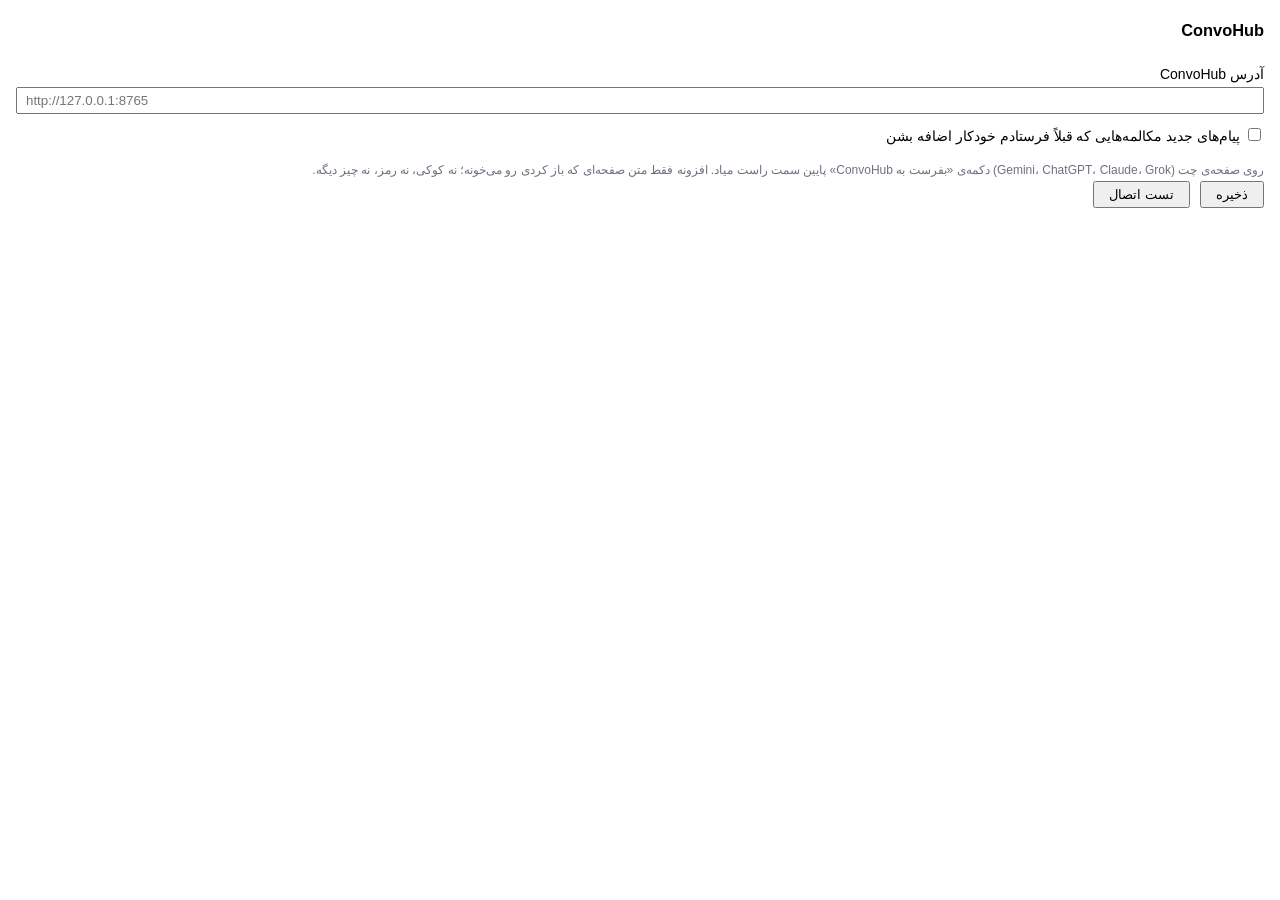
==== extension/options.html @ c0bf63c1 "ConvoHub: first public release Co-Authored-By: Claude Opus 5.5 <noreply@anthropic.com>" ====
<!doctype html>
<html lang="fa" dir="rtl">
<head>
  <meta charset="utf-8">
  <title>ConvoHub</title>
  <style>
    body { font: 14px Vazirmatn, Tahoma, sans-serif; margin: 16px; min-width: 360px; line-height: 1.8; }
    label { display: block; margin: 10px 0; }
    input[type=text] { width: 100%; box-sizing: border-box; padding: 4px 8px; direction: ltr; }
    button { padding: 4px 14px; margin-inline-end: 6px; }
    .hint { color: #6b7280; font-size: 12px; }
    #msg { margin-top: 8px; }
  </style>
</head>
<body>
  <h3>ConvoHub</h3>
  <label>آدرس ConvoHub
    <input id="server" type="text" placeholder="http://127.0.0.1:8765">
  </label>
  <label><input id="auto" type="checkbox"> پیام‌های جدید مکالمه‌هایی که قبلاً فرستادم خودکار اضافه بشن</label>
  <div class="hint">
    روی صفحه‌ی چت (Gemini، ChatGPT، Claude، Grok) دکمه‌ی «بفرست به ConvoHub» پایین سمت راست میاد.
    افزونه فقط متن صفحه‌ای که باز کردی رو می‌خونه؛ نه کوکی، نه رمز، نه چیز دیگه.
  </div>
  <div>
    <button id="save">ذخیره</button>
    <button id="test">تست اتصال</button>
  </div>
  <div id="msg"></div>
  <script src="options.js"></script>
</body>
</html>
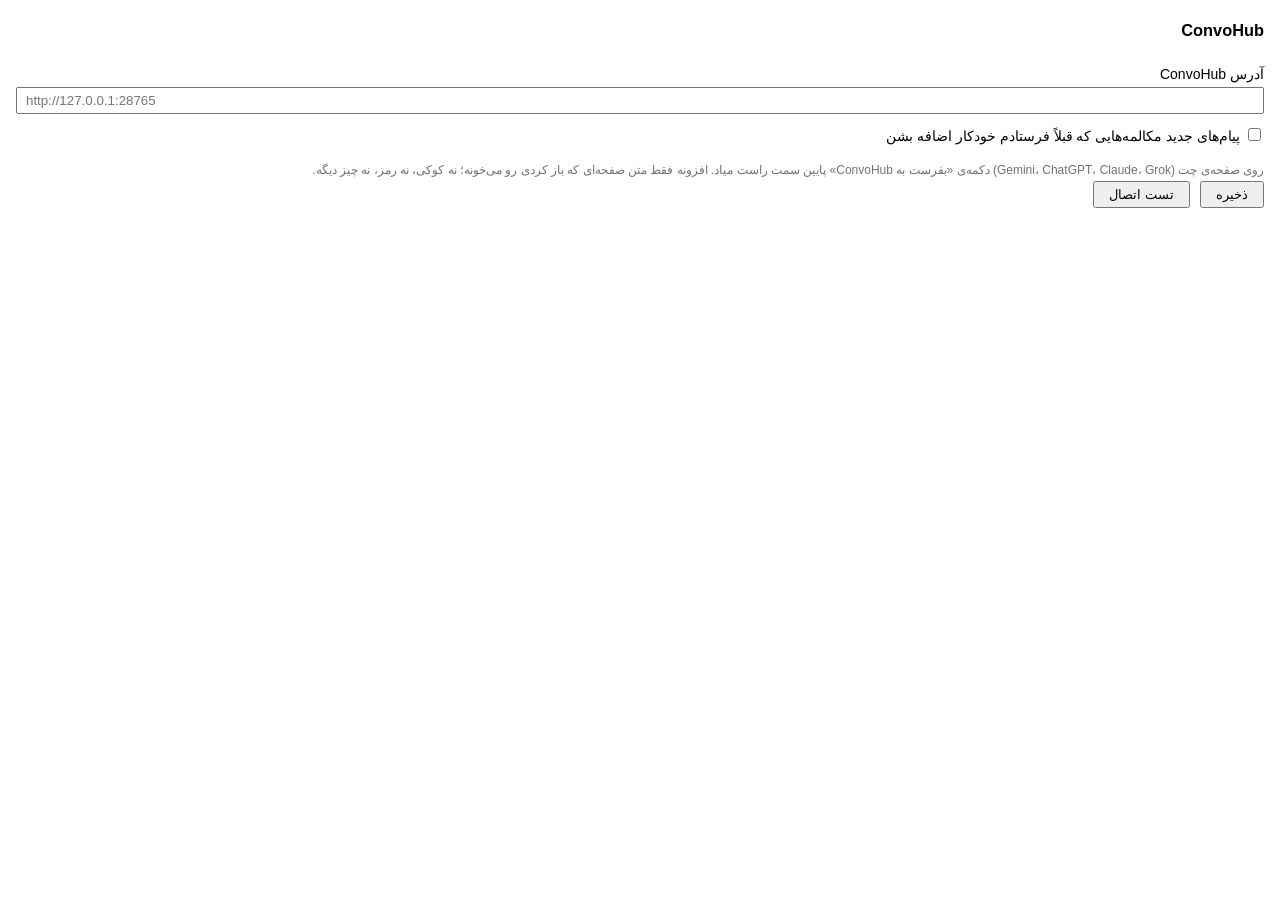
==== commit f1158ba1: "ConvoHub 0.2.0: handoff, memory, new default port - Handoff: take a chat back to the original AI cha" ====
--- a/extension/options.html
+++ b/extension/options.html
@@ -15,7 +15,7 @@
 <body>
   <h3>ConvoHub</h3>
   <label>آدرس ConvoHub
-    <input id="server" type="text" placeholder="http://127.0.0.1:8765">
+    <input id="server" type="text" placeholder="http://127.0.0.1:28765">
   </label>
   <label><input id="auto" type="checkbox"> پیام‌های جدید مکالمه‌هایی که قبلاً فرستادم خودکار اضافه بشن</label>
   <div class="hint">
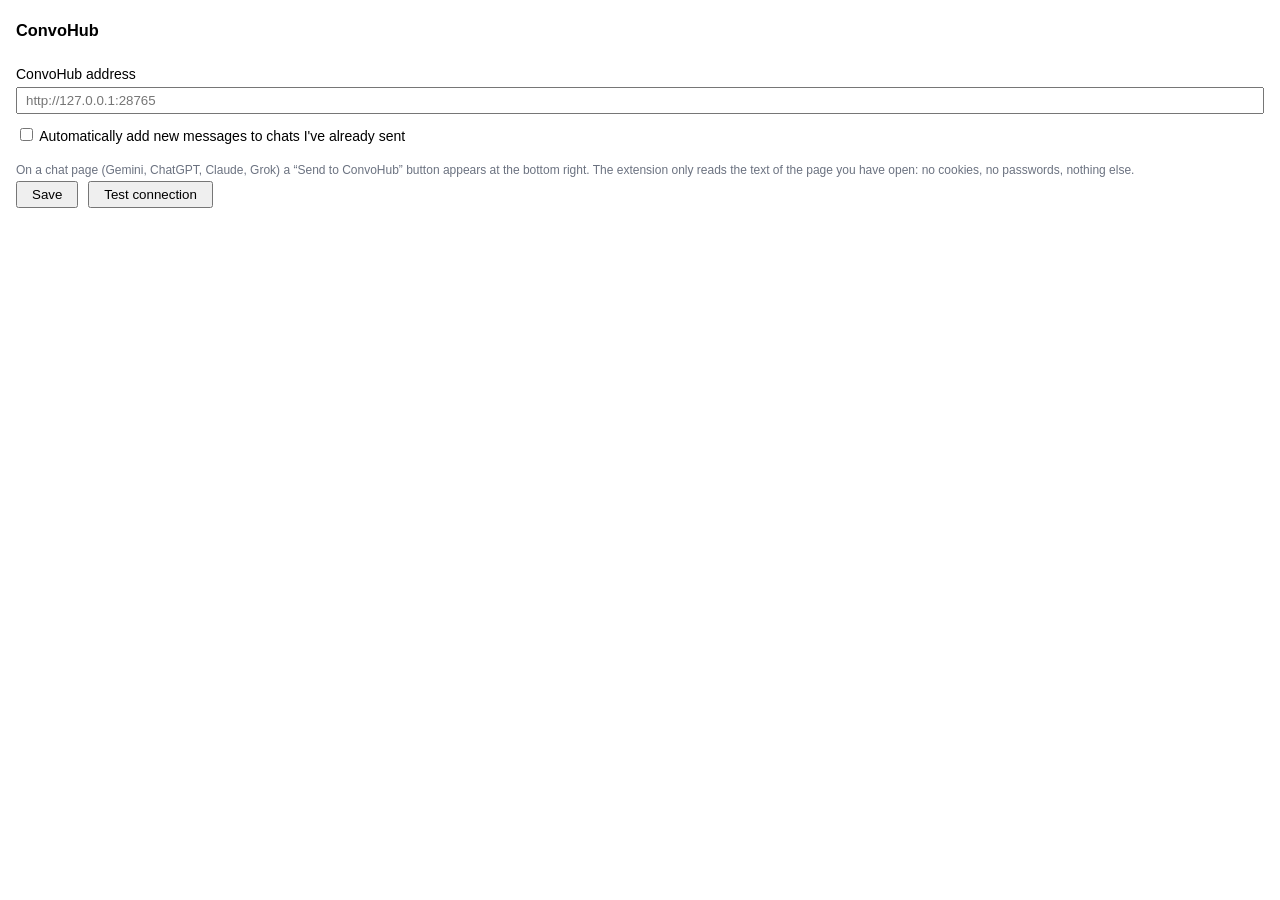
==== commit 1c38d584: "English interface and macOS (Apple Silicon) build Co-Authored-By: Claude Opus 5.5 <noreply@anthropic" ====
--- a/extension/options.html
+++ b/extension/options.html
@@ -1,5 +1,5 @@
 <!doctype html>
-<html lang="fa" dir="rtl">
+<html lang="en" dir="ltr">
 <head>
   <meta charset="utf-8">
   <title>ConvoHub</title>
@@ -13,20 +13,19 @@
   </style>
 </head>
 <body>
+  <!-- Texts come from i18n.js (data-i18n keys) in the ConvoHub app's language; the English here is only a placeholder. -->
   <h3>ConvoHub</h3>
-  <label>آدرس ConvoHub
+  <label><span data-i18n="optServer">ConvoHub address</span>
     <input id="server" type="text" placeholder="http://127.0.0.1:28765">
   </label>
-  <label><input id="auto" type="checkbox"> پیام‌های جدید مکالمه‌هایی که قبلاً فرستادم خودکار اضافه بشن</label>
-  <div class="hint">
-    روی صفحه‌ی چت (Gemini، ChatGPT، Claude، Grok) دکمه‌ی «بفرست به ConvoHub» پایین سمت راست میاد.
-    افزونه فقط متن صفحه‌ای که باز کردی رو می‌خونه؛ نه کوکی، نه رمز، نه چیز دیگه.
-  </div>
+  <label><input id="auto" type="checkbox"> <span data-i18n="optAuto">Automatically add new messages to chats I've already sent</span></label>
+  <div class="hint" data-i18n="optHint"></div>
   <div>
-    <button id="save">ذخیره</button>
-    <button id="test">تست اتصال</button>
+    <button id="save" data-i18n="optSave">Save</button>
+    <button id="test" data-i18n="optTest">Test connection</button>
   </div>
   <div id="msg"></div>
+  <script src="i18n.js"></script>
   <script src="options.js"></script>
 </body>
 </html>
